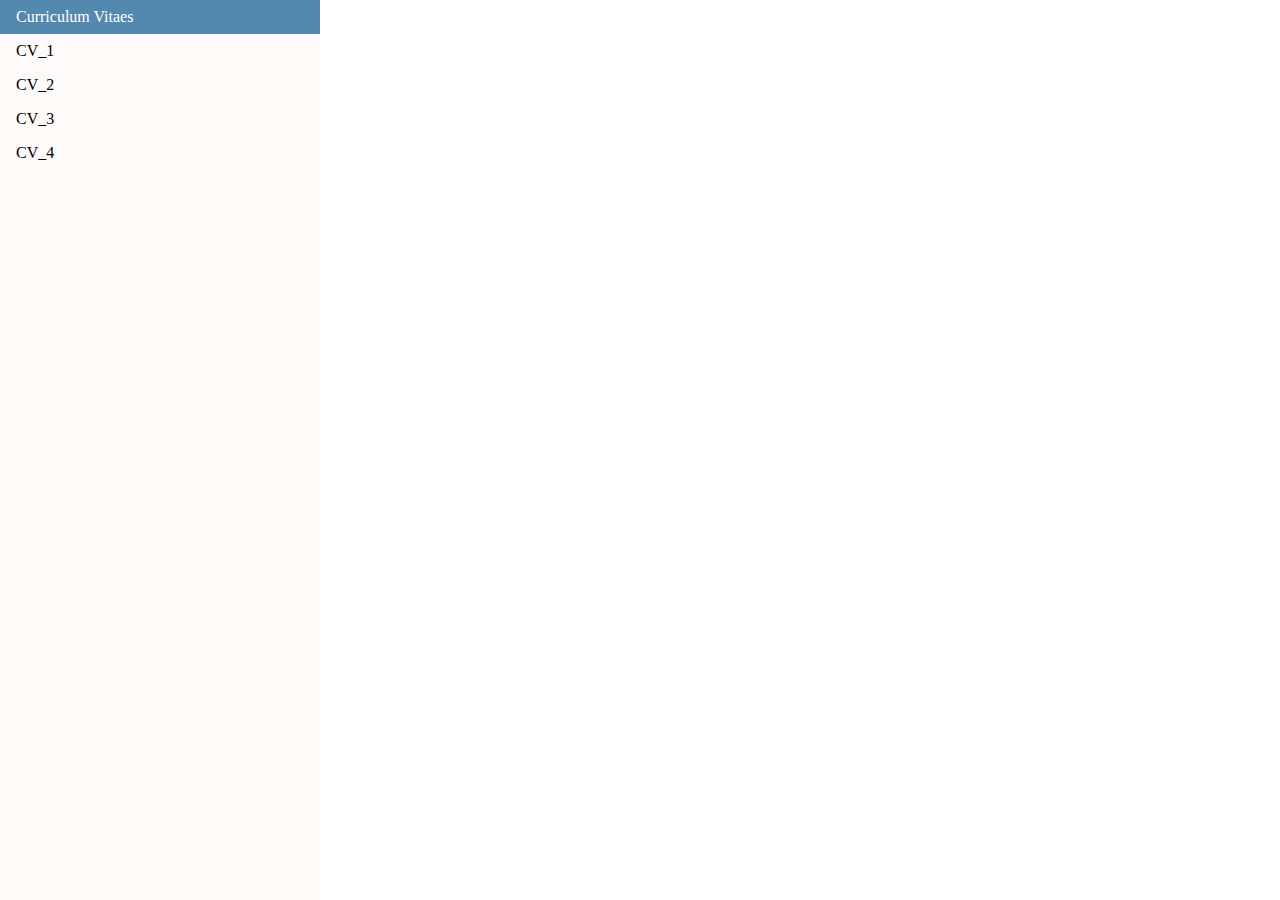
==== index.html @ f144eaf1 "cv" ====
<!DOCTYPE html>
<html>
<head>
    <meta charset="UTF-8">
    <title>CV Vachagan Aslanyan</title>
<link rel="stylesheet" href="style.css">
 <!--   <script src="style4.js"></script> -->
</head>

<body>

<ul>
    <li><a class="active" href="#home">Curriculum Vitaes</a></li>
    <li><a href="inqnakenasgrutyun1.html">CV_1</a></li>
    <li><a href="inqnakenasgrutyun2.html">CV_2</a></li>
    <li><a href="table.html">CV_3</a></li>
    <li><a href="forma.html">CV_4</a></li>

</ul>

</body>
</html>
---- style.css ----
body {
    margin: 0;

   
}

ul {
    list-style-type: none;
    margin: 0;
    padding: 0;
    width: 25%;
    background-color: #fffbfb;
    position: fixed;
    height: 100%;
    overflow: auto;
}

li a {
    display: block;
    color: #000;
    padding: 8px 0 8px 16px;
    text-decoration: none;
}

li a.active {
    background-color: #5489af;
    color: white;
}

li a:hover:not(.active) {
    background-color: #555;
    color: white;
}
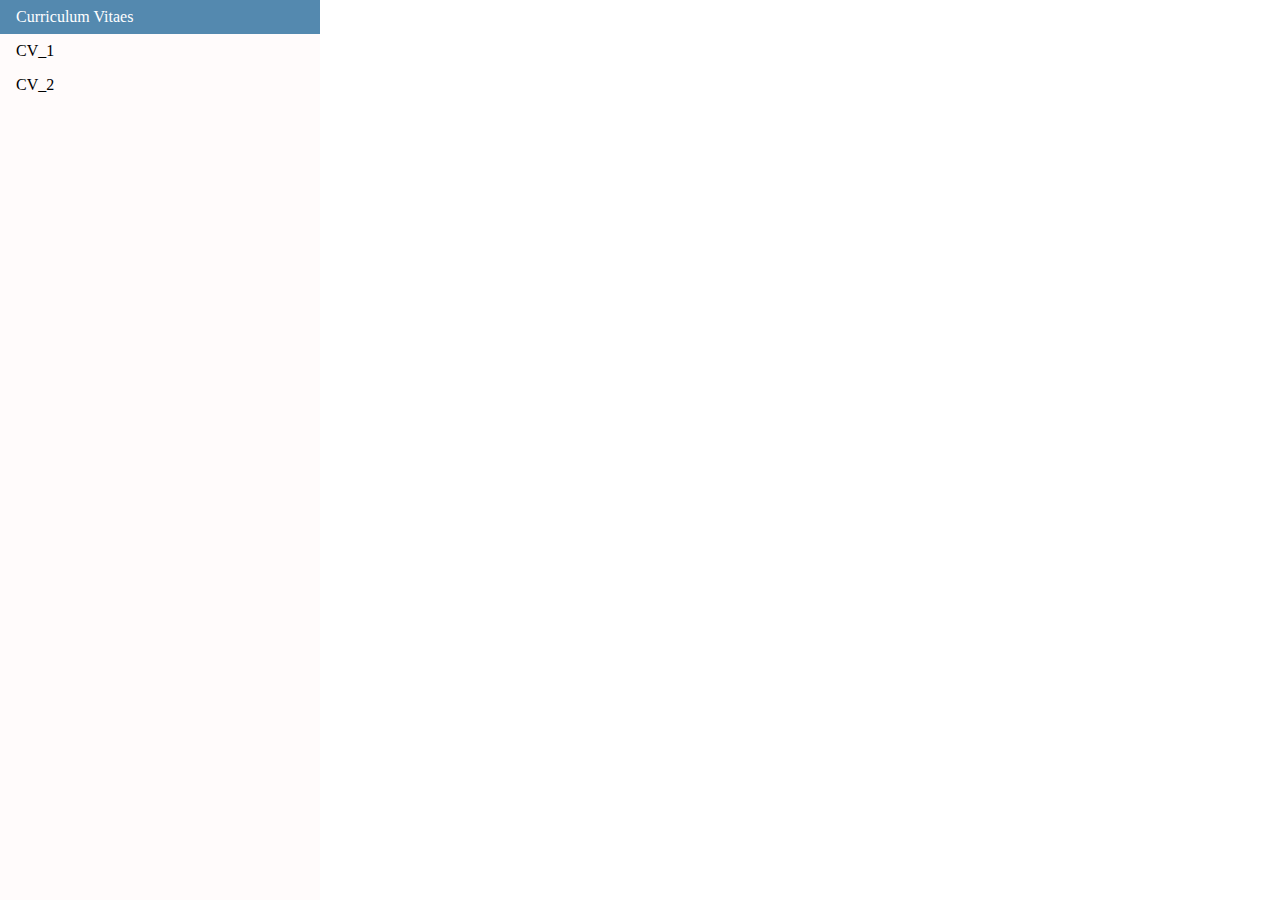
==== commit 308b6530: "delete cv 3 and 4" ====
--- a/index.html
+++ b/index.html
@@ -1,4 +1,4 @@
-<!DOCTYPE html>
+﻿<!DOCTYPE html>
 <html>
 <head>
     <meta charset="UTF-8">
@@ -13,8 +13,7 @@
     <li><a class="active" href="#home">Curriculum Vitaes</a></li>
     <li><a href="inqnakenasgrutyun1.html">CV_1</a></li>
     <li><a href="inqnakenasgrutyun2.html">CV_2</a></li>
-    <li><a href="table.html">CV_3</a></li>
-    <li><a href="forma.html">CV_4</a></li>
+
 
 </ul>
 
